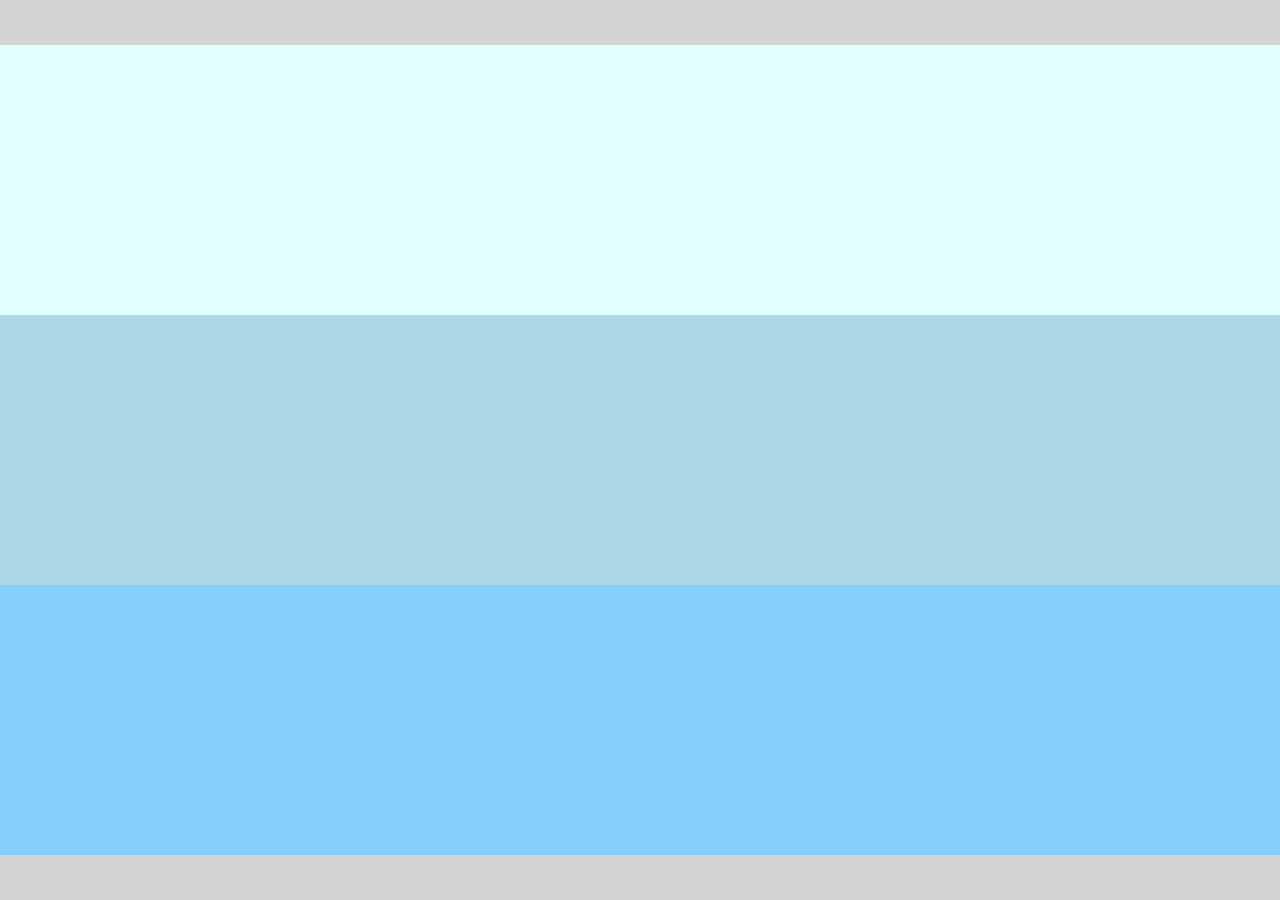
==== index.html @ 84f786b9 "Created navbar with logo and icons" ====
<!DOCTYPE html>
<html lang="en">
<head>
    <meta charset="UTF-8">
    <meta name="viewport" content="width=device-width, initial-scale=1.0">
    <title>Document</title>
    <link rel="stylesheet" href="style.css">
</head>
<body>
    <div class="container">
        <div class="navbar">
            <ion-icon name="home-outline"></ion-icon>
            <ion-icon name="search-outline"></ion-icon>
            
        </div>
        <div class="image"></div>
        <div class="description"></div>
        <div class="list"></div>
        <div class="footer"></div>
    </div>
    <script type="module" src="https://unpkg.com/ionicons@7.1.0/dist/ionicons/ionicons.esm.js"></script>
<script nomodule src="https://unpkg.com/ionicons@7.1.0/dist/ionicons/ionicons.js"></script>
</body>
</html>
---- style.css ----
*{
    padding: 0;
    margin: 0;
    box-sizing: border-box;
}
.container{
    width: 100vw;
    height: 100vh;
    background-image: linear-gradient(cornflowerblue,lightblue,white);
    display: flex;
    flex-wrap: wrap;
}
.navbar{
    height: 5%;
    width: 100%;
    background-color: lightgray;
}
.image{
    height: 30%;
    width: 100%;
    background-color: lightcyan;
}
.description{
    height: 30%;
    width: 100%;
    background-color: lightblue;
}
.list{
    height: 30%;
    width: 100%;
    background-color: lightskyblue;
}
.footer{
    height: 5%;
    width: 100%;
    background-color: lightgrey;
}
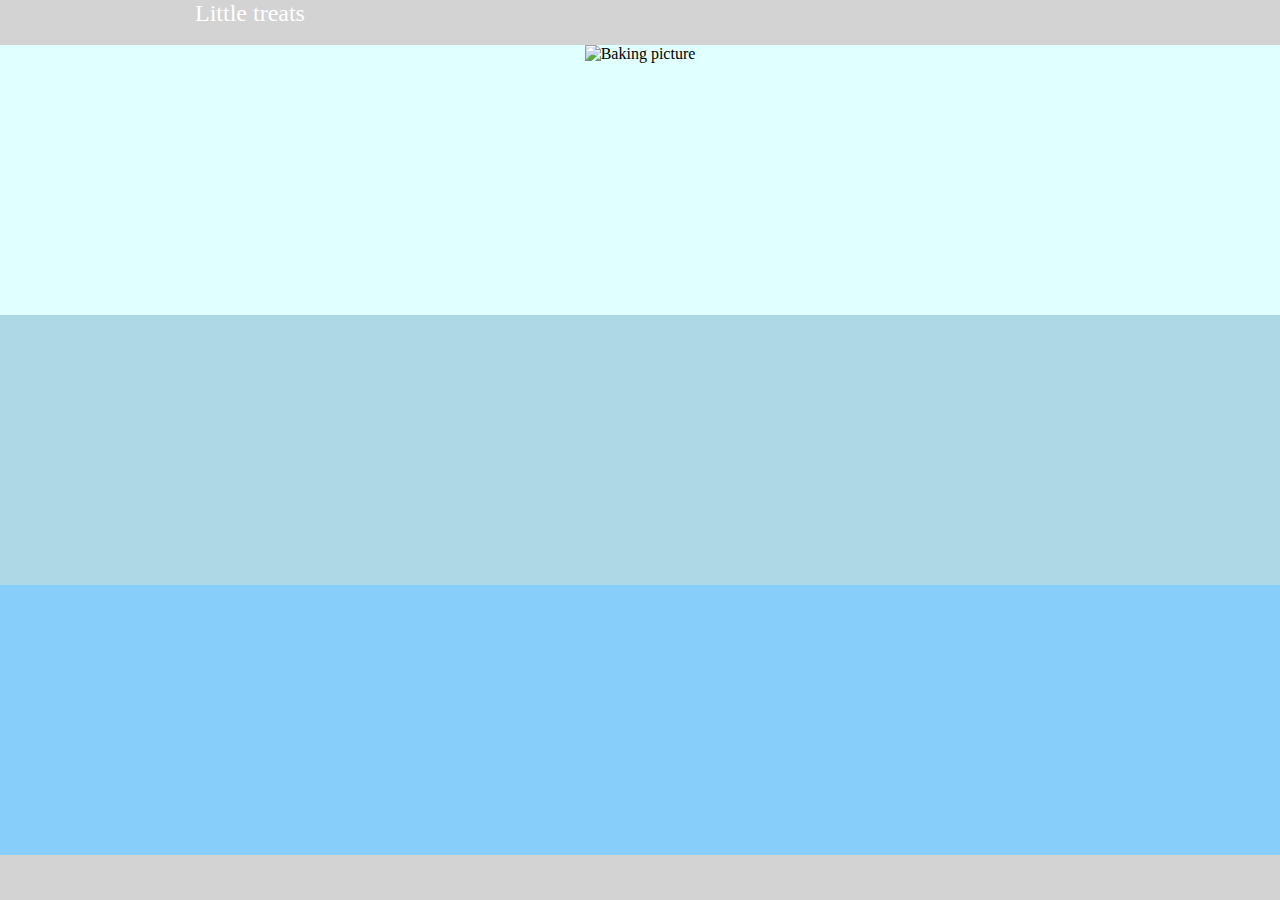
==== commit 097bd356: "created a div with an image of a mother daughter baking inside content area" ====
--- a/index.html
+++ b/index.html
@@ -9,11 +9,14 @@
 <body>
     <div class="container">
         <div class="navbar">
-            <ion-icon name="home-outline"></ion-icon>
-            <ion-icon name="search-outline"></ion-icon>
-            
+           <p>Little treats</p>
+            <ion-icon class="icon" name="home-outline"></ion-icon>
+            <ion-icon class="icon" name="search-outline"></ion-icon>
+
         </div>
-        <div class="image"></div>
+        <div class="image">
+            <img src="https://loveincstatic.blob.core.windows.net/lovefood/Baking%20news%20story/shutterstock_518946244.jpg" alt="Baking picture">
+        </div>
         <div class="description"></div>
         <div class="list"></div>
         <div class="footer"></div>
--- a/style.css
+++ b/style.css
@@ -14,12 +14,22 @@
     height: 5%;
     width: 100%;
     background-color: lightgray;
+    display: flex;
+    justify-content: space-around;
+    font-size: 1.5em;
+    color: white;
+    font-family: cursive;
 }
+
+
 .image{
     height: 30%;
     width: 100%;
     background-color: lightcyan;
+    display: flex;
+    justify-content: center;
 }
+
 .description{
     height: 30%;
     width: 100%;
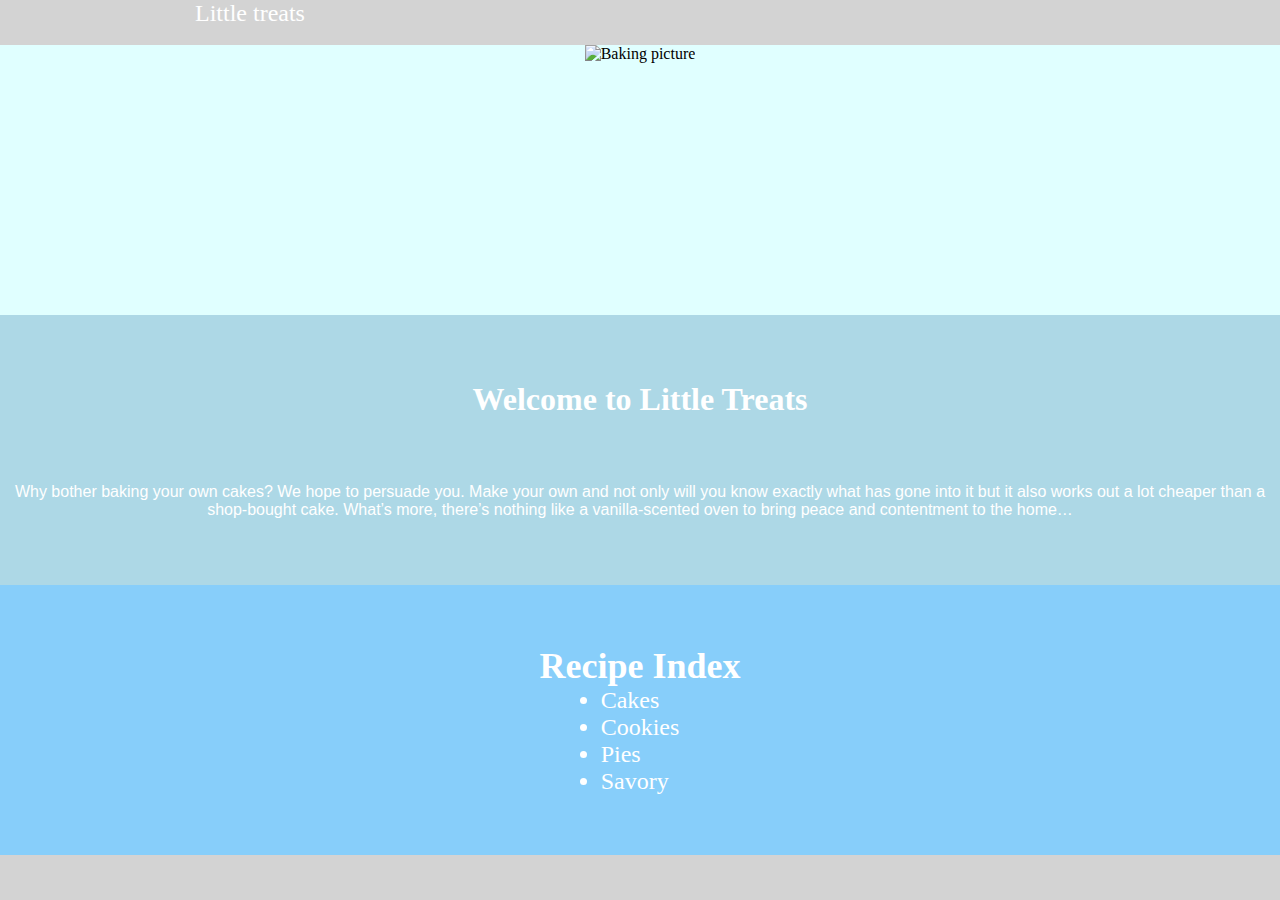
==== commit 15b3082c: "created a third div called list with the list of Recipe Index" ====
--- a/index.html
+++ b/index.html
@@ -17,8 +17,19 @@
         <div class="image">
             <img src="https://loveincstatic.blob.core.windows.net/lovefood/Baking%20news%20story/shutterstock_518946244.jpg" alt="Baking picture">
         </div>
-        <div class="description"></div>
-        <div class="list"></div>
+        <div class="description">
+            <h1>Welcome to Little Treats</h1>
+            <p>Why bother baking your own cakes? We hope to persuade you. Make your own and not only will you know exactly what has gone into it but it also works out a lot cheaper than a shop-bought cake. What’s more, there’s nothing like a vanilla-scented oven to bring peace and contentment to the home…</p>
+        </div>
+        <div class="list">
+            <h2>Recipe Index</h2>
+            <ul>
+                <li>Cakes</li>
+                <li>Cookies</li>
+                <li>Pies</li>
+                <li>Savory</li>
+            </ul>
+        </div>
         <div class="footer"></div>
     </div>
     <script type="module" src="https://unpkg.com/ionicons@7.1.0/dist/ionicons/ionicons.esm.js"></script>
--- a/style.css
+++ b/style.css
@@ -34,11 +34,26 @@
     height: 30%;
     width: 100%;
     background-color: lightblue;
+    font-family: Arial, Helvetica, sans-serif;
+    color: white;
+    display: flex;
+    flex-direction: column;
+    text-align: center;
+    justify-content: space-evenly;
+}
+.description h1{
+    font-family: cursive;
 }
 .list{
     height: 30%;
     width: 100%;
     background-color: lightskyblue;
+    display: flex;
+    flex-direction: column;
+    justify-content: center;
+    align-items: center;
+    color: white;
+    font-size: 1.5em;
 }
 .footer{
     height: 5%;
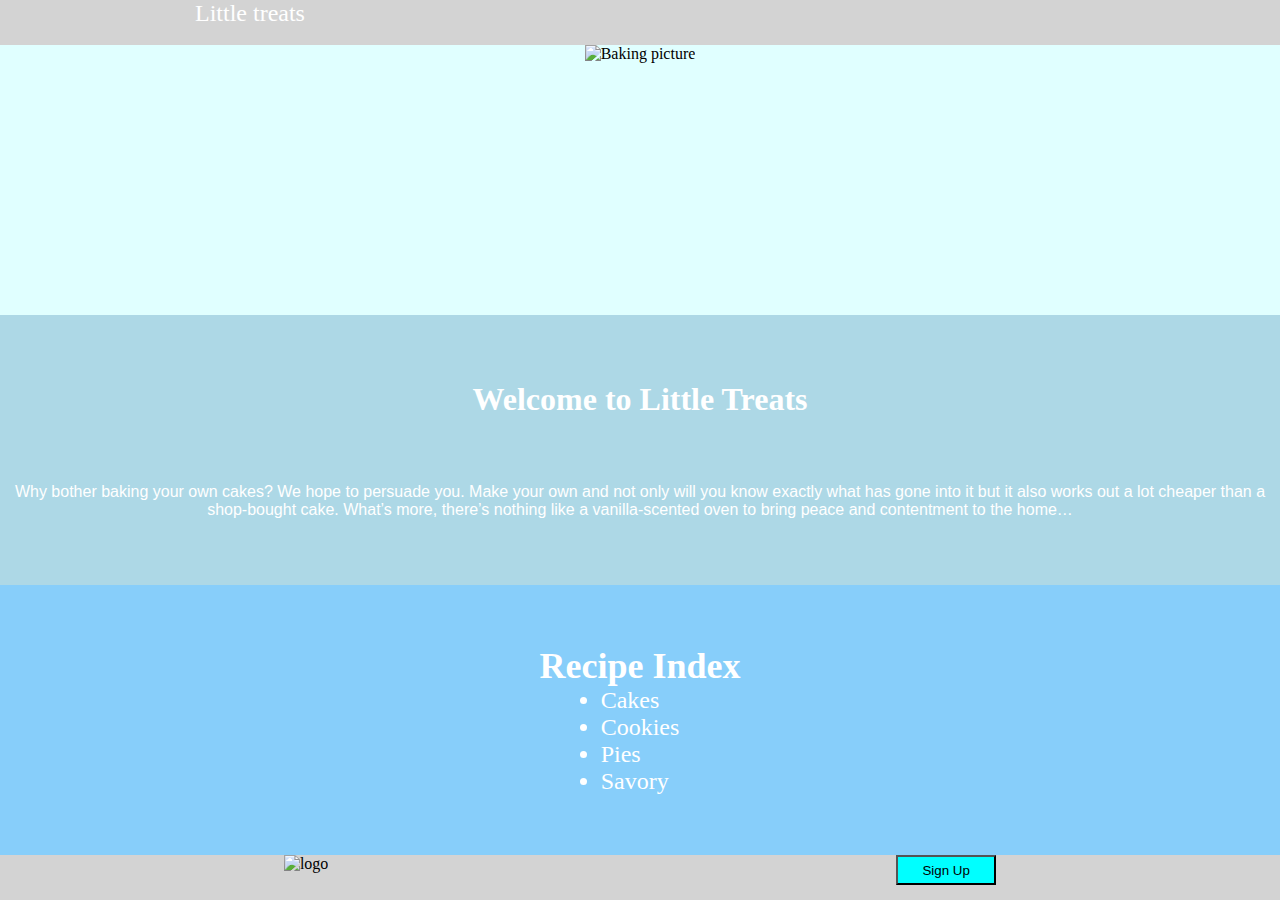
==== commit 0bdce5e7: "created footer with logo and sign up button" ====
--- a/index.html
+++ b/index.html
@@ -30,7 +30,12 @@
                 <li>Savory</li>
             </ul>
         </div>
-        <div class="footer"></div>
+        <div class="footer">
+           <img src=" https://img.freepik.com/free-vector/bakery-shop-logo-emblem-template_17005-1482.jpg" alt="logo">
+           <div class="footerbutton">
+            <button>Sign Up</button>
+           </div>
+        </div>
     </div>
     <script type="module" src="https://unpkg.com/ionicons@7.1.0/dist/ionicons/ionicons.esm.js"></script>
 <script nomodule src="https://unpkg.com/ionicons@7.1.0/dist/ionicons/ionicons.js"></script>
--- a/style.css
+++ b/style.css
@@ -59,4 +59,16 @@
     height: 5%;
     width: 100%;
     background-color: lightgrey;
+    display: flex;
+    justify-content: space-around;
+    
+    
+}
+
+.footerbutton button {
+    
+    height: 30px;
+    width: 100px;
+    background-color: aqua;
+    /* margin-right: 20px; */
 }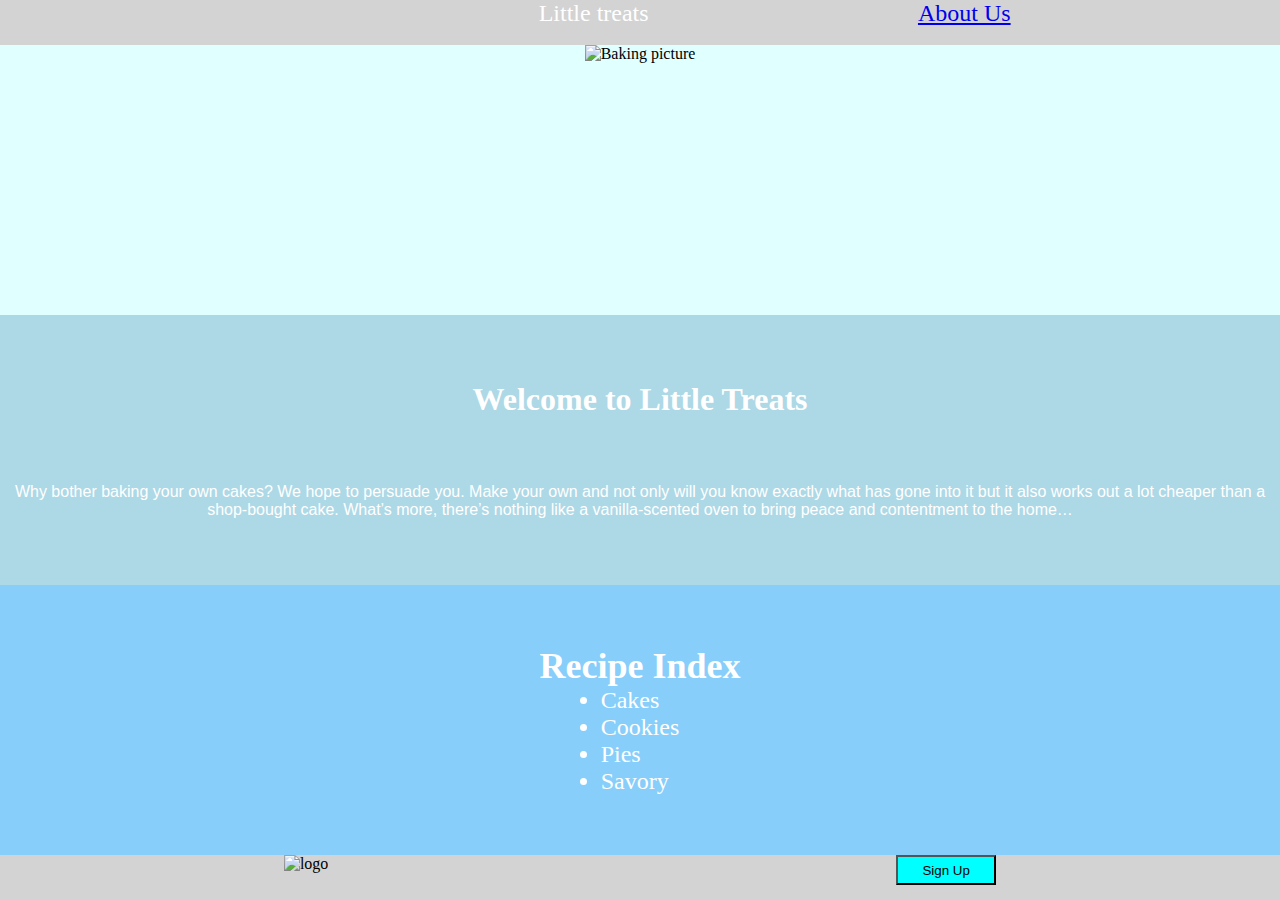
==== commit 585db2f2: "added same logo from footer to navbar.Also put icons and About us hyperlink in a div called icons" ====
--- a/index.html
+++ b/index.html
@@ -9,9 +9,14 @@
 <body>
     <div class="container">
         <div class="navbar">
+            <img src="https://img.freepik.com/free-vector/bakery-shop-logo-emblem-template_17005-1482.jpg" alt="">
            <p>Little treats</p>
-            <ion-icon class="icon" name="home-outline"></ion-icon>
-            <ion-icon class="icon" name="search-outline"></ion-icon>
+           <div class="icon">
+            <ion-icon  name="home-outline"></ion-icon>
+            <ion-icon  name="search-outline"></ion-icon>
+            <a target="_blank" href="/about.html">About Us</a>
+           </div>
+            
 
         </div>
         <div class="image">
--- a/style.css
+++ b/style.css
@@ -15,7 +15,7 @@
     width: 100%;
     background-color: lightgray;
     display: flex;
-    justify-content: space-around;
+    justify-content: space-evenly;
     font-size: 1.5em;
     color: white;
     font-family: cursive;
